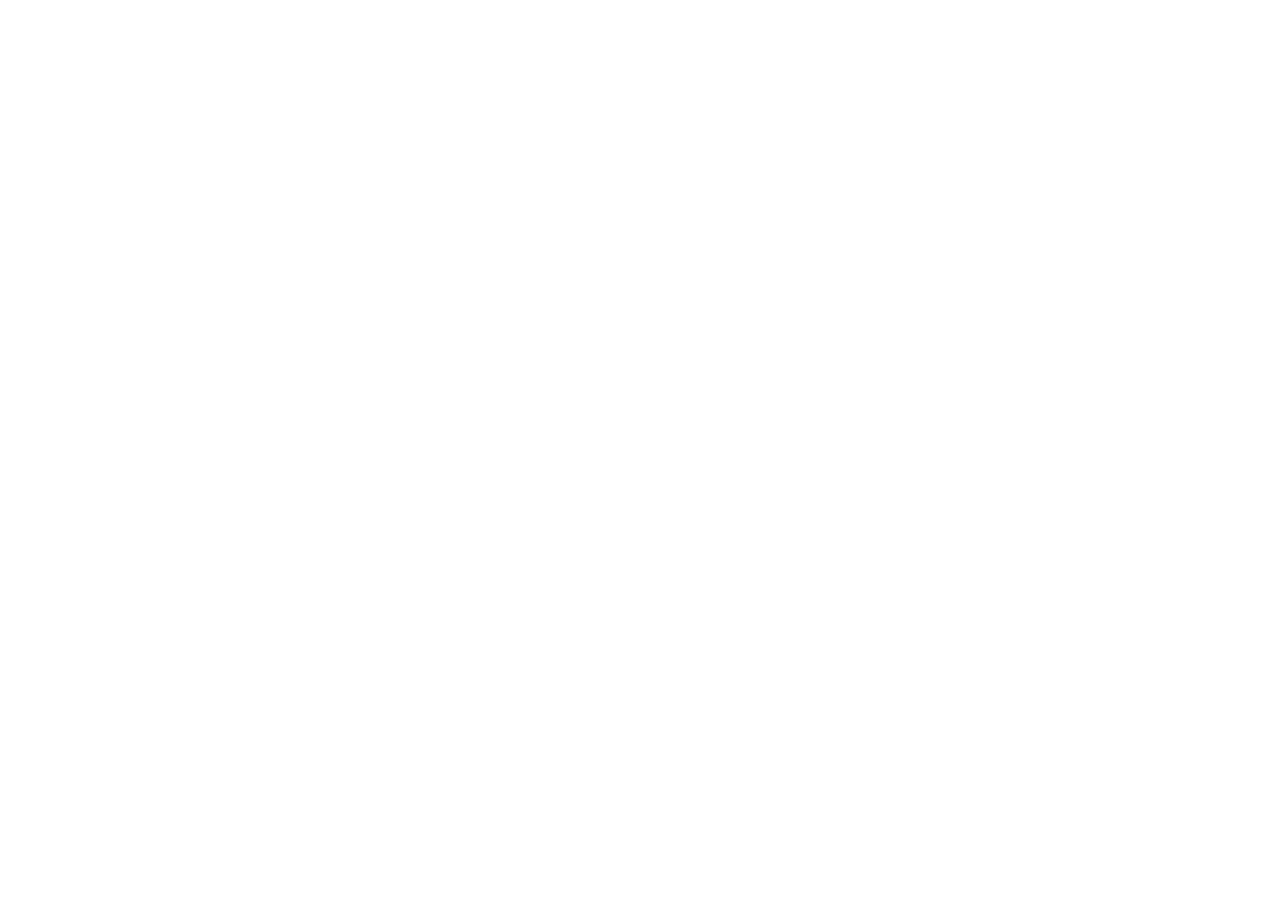
==== pages/minesweeper/index.html @ ea98507c "new" ====
<!DOCTYPE html><html><head><meta charset=utf-8><meta name=viewport content="width=device-width,initial-scale=1"><title>mypro2</title><link href=./pages/minesweeper/static/css/app.8c246baf8e7c3d92344ba06b0c7f460e.css rel=stylesheet></head><body ondragstart="return false" oncontextmenu="self.event.returnValue=false"><div id=app></div><script>// window.onresize = function () {
      //   fnResize();
      // }
      // function fnResize() {
      //   var deviceWidth = document.documentElement.clientWidth || window.innerWidth;
      //   if (deviceWidth >= 750) {
      //     deviceWidth = 750;
      //   }
      //   if (deviceWidth <= 320) {
      //     deviceWidth = 320;
      //   }
      // }</script><script type=text/javascript src=./pages/minesweeper/static/js/manifest.2ed79fa7958f31f65112.js></script><script type=text/javascript src=./pages/minesweeper/static/js/vendor.38f263e3c1aadecc358c.js></script><script type=text/javascript src=./pages/minesweeper/static/js/app.3b98f88a8a1b1d002750.js></script></body></html>
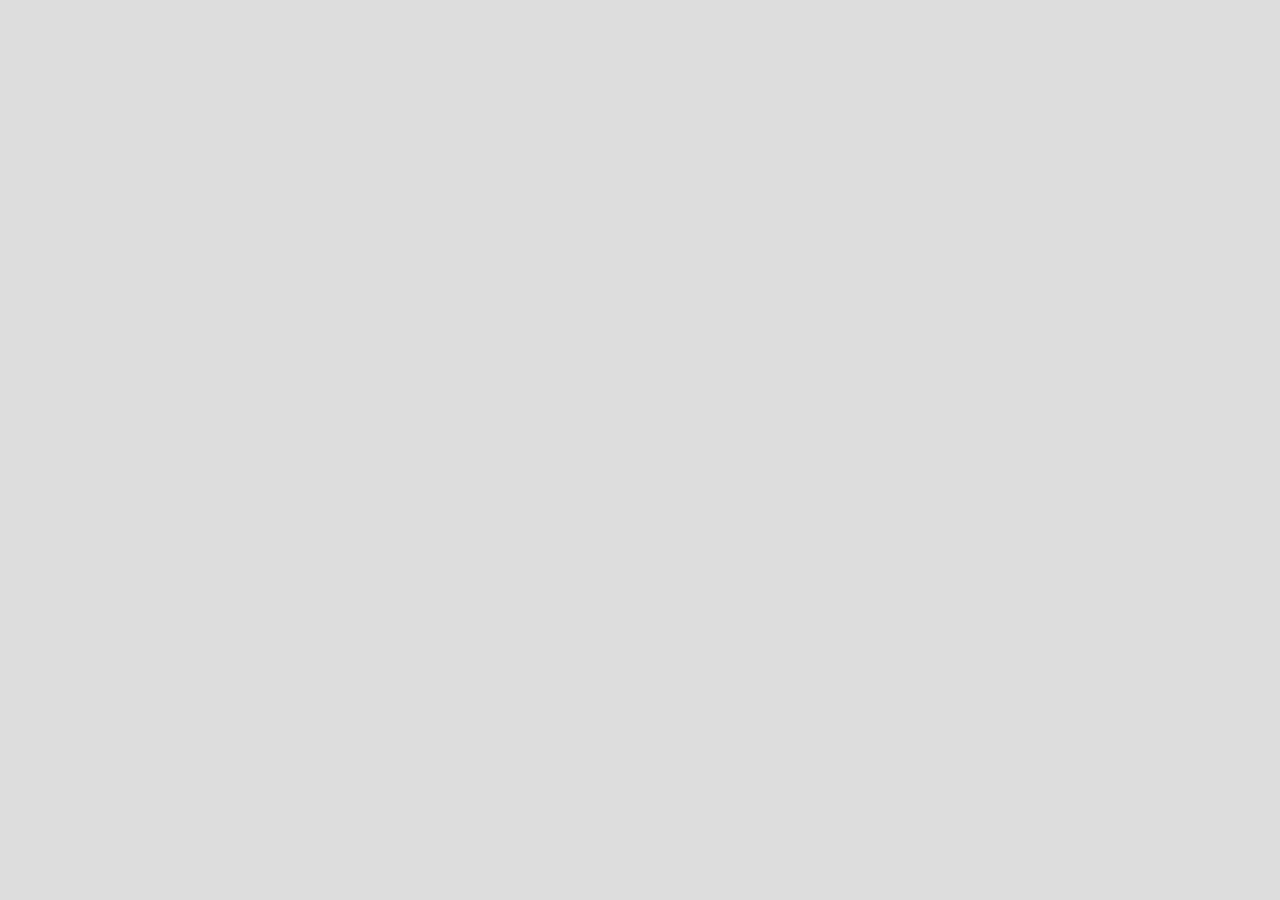
==== commit 18fb0a80: "0.0.1" ====
--- a/pages/minesweeper/index.html
+++ b/pages/minesweeper/index.html
@@ -1,4 +1,4 @@
-<!DOCTYPE html><html><head><meta charset=utf-8><meta name=viewport content="width=device-width,initial-scale=1"><title>mypro2</title><link href=./pages/minesweeper/static/css/app.8c246baf8e7c3d92344ba06b0c7f460e.css rel=stylesheet></head><body ondragstart="return false" oncontextmenu="self.event.returnValue=false"><div id=app></div><script>// window.onresize = function () {
+<!DOCTYPE html><html><head><meta charset=utf-8><meta name=viewport content="width=device-width,initial-scale=1"><title>mypro2</title><link href=/pages/minesweeper/static/css/app.8c246baf8e7c3d92344ba06b0c7f460e.css rel=stylesheet></head><body ondragstart="return false" oncontextmenu="self.event.returnValue=false"><div id=app></div><script>// window.onresize = function () {
       //   fnResize();
       // }
       // function fnResize() {
@@ -9,4 +9,4 @@
       //   if (deviceWidth <= 320) {
       //     deviceWidth = 320;
       //   }
-      // }</script><script type=text/javascript src=./pages/minesweeper/static/js/manifest.2ed79fa7958f31f65112.js></script><script type=text/javascript src=./pages/minesweeper/static/js/vendor.38f263e3c1aadecc358c.js></script><script type=text/javascript src=./pages/minesweeper/static/js/app.3b98f88a8a1b1d002750.js></script></body></html>+      // }</script><script type=text/javascript src=/pages/minesweeper/static/js/manifest.787657994c0fbb71ef36.js></script><script type=text/javascript src=/pages/minesweeper/static/js/vendor.38f263e3c1aadecc358c.js></script><script type=text/javascript src=/pages/minesweeper/static/js/app.3b98f88a8a1b1d002750.js></script></body></html>